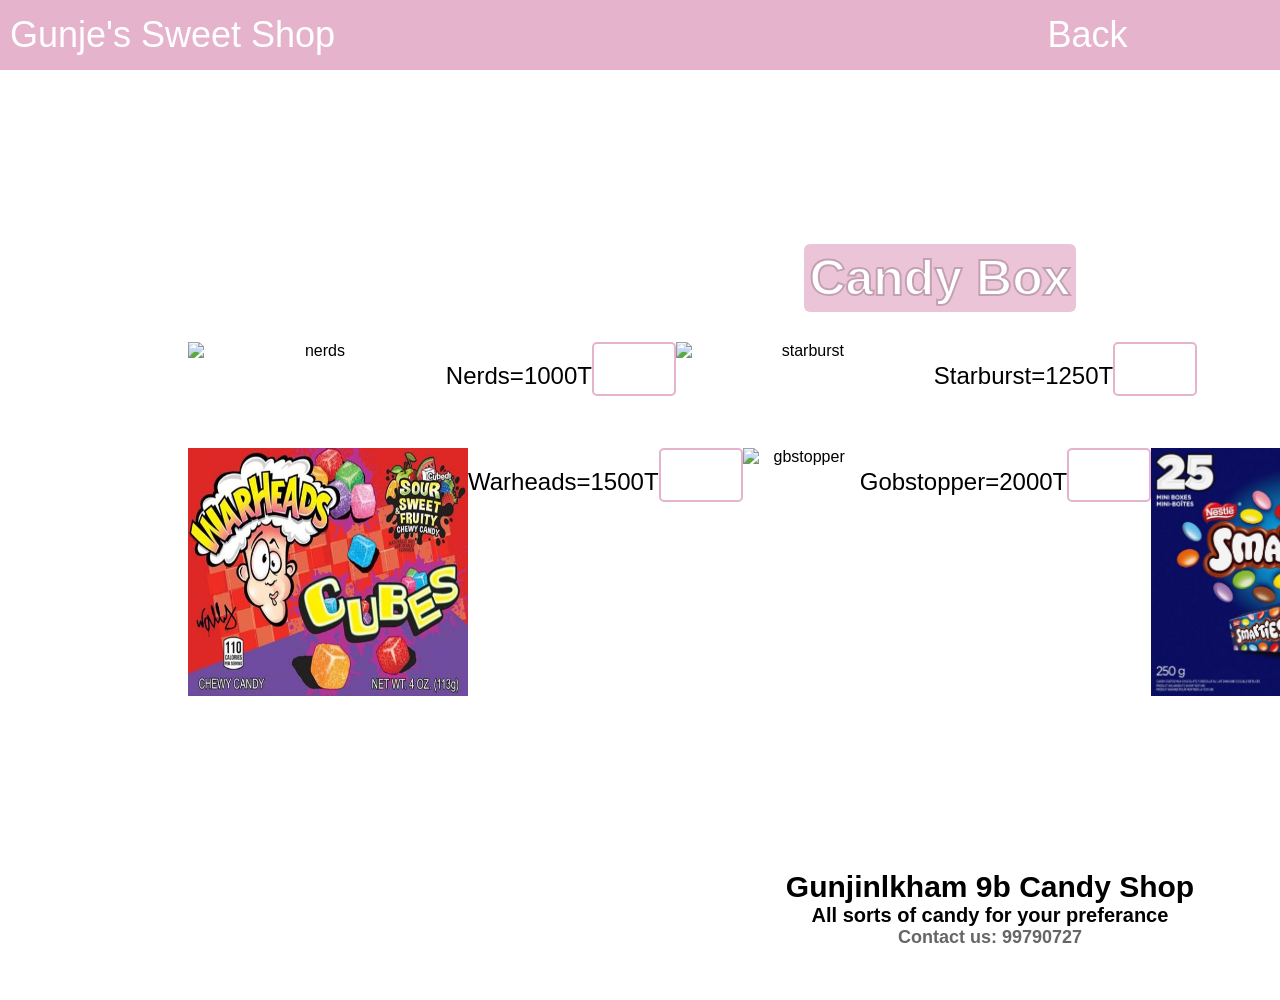
==== candyb.html @ ebd5914b "final" ====
<!DOCTYPE html>
<html lang="en">
<head>
    <meta charset="UTF-8">
    <meta http-equiv="X-UA-Compatible" content="IE=edge">
    <meta name="viewport" content="width=device-width, initial-scale=1.0">
    <title>candy box</title>
    <link rel="stylesheet" href="./candyb.css">
</head>
<body>
    <div class="top">
        <a href="./Homepage.html">
            <button onclick="shop">Gunje's Sweet Shop</button>
        </a>
        <a href="./Catalog.html">
            <button onclick="back">Back</button>
        </a>
        <img src="https://cdn-icons-png.flaticon.com/512/60/60992.png" alt="cart">
    </div>
    <div class="mid">
        <div class="mid1">
            <h2>Candy Box</h2>
        </div>
        <div class="candyb1">
         <img src="https://cdn.shopify.com/s/files/1/0972/7116/products/00079200039516_A1N1_2048x.png?v=1655393691" alt="nerds">
         <p>Nerds=1000T</p>
         <input id="nrds" type="number" />

         <img src="https://www.starburst.com/sites/g/files/fnmzdf621/files/migrate-product-files/xsydk02vjyflxgl8vgum.png" alt="starburst">
         <p>Starburst=1250T</p>
         <input id="strburst" type="number" />

         <img src="https://www.skittles.com/cdn-cgi/image/width=472,height=472,f=auto,quality=90/sites/g/files/fnmzdf586/files/migrate-product-files/cxylpwt13oj655b6thwk.png" alt="">
         <p>Skittles= 1000T</p>
         <input id="skttles" type="number" />
      </div>
      <div class="candyb2">
        <img src="./war.JPG" alt="war">
        <p>Warheads=1500T</p>
        <input id="wr" type="number" />

        <img src="https://www.ferraracandyshopusa.com/sites/default/files/2022-05/1755.png" alt="gbstopper">
        <p>Gobstopper=2000T</p>
        <input id="gbstopper" type="number" />

        <img src="./smarties.JPG" alt="">
        <p>Smarties=2500T</p>
        <input id="smrties" type="number" />
      </div>
    </div>
    <div class="bottom">
        <h1>Gunjinlkham 9b Candy Shop</h1>
        <h2>All sorts of candy for your preferance</h2>
        <h3>Contact us: 99790727</h3>
    </div>
</body>
</html>
---- candyb.css ----
*{
    margin: 0;
    padding: 0;
}

body {
    font-family: Arial, sans-serif;
    height: 1000px;
    width: 1880px;
}

.top {
    display: flex;
    justify-content: space-between;
    align-items: center;
    background-color: #e6b3cc;
    padding: 10px;
    height: 5%;
    width: 100%;
}

.top button {
    margin: 0;
    font-size: 36px;
    color: #fff;
    border: none;
    background-color: #e6b3cc;
    cursor: pointer;
  }

.top img {
    width: 50px;
}  

.mid {
    text-align: center;
    margin-top: 50px;
    height: 70%;
    width: 100%;
    display: flex;
    justify-content: center;
    align-items: center;
    flex-direction: column;
}

.candyb1, .candyb2 {
    display: flex;
    justify-content: space-between;
    width: 80%;
    margin-top: 30px;
}

.candyb1 p, .candyb2 p {
    font-size: 24px;
    margin-top: 20px;
}

.candyb1 input, .candyb2 input {
    font-size: 20px;
    width: 80px;
    border-radius: 5px;
    border: none;
    border: 2px solid #e6b3cc;
    text-align: center;
    height: 50px;
}

.candyb1 img, .candyb2 img {
    width: 280px;
    display: flex;
}

.mid h2 {
    font-size: 50px;
    color: white;
    -webkit-text-stroke: 2px #c4a1b2;
    background-color: #ebc4d7;
    padding: 5px;
    border-radius: 6px;
}

.mid button {
    background-color: #cea0b6;
    border: none;
    color: #fff;
    font-size: 50px;
    border-radius: 5px;
    cursor: pointer;
}  

.bottom {
    background-color: #fff;
    padding: 50px;
    text-align: center;
    height: 5%;
    width: 100%;
}

.bottom h1 {
    font-size: 30px;
    margin: 0;
}

.bottom h2 {
    font-size: 20px;
    margin: 0;
}

.bottom h3 {
    font-size: 18px;
    margin: 0;
    color: #666;
}
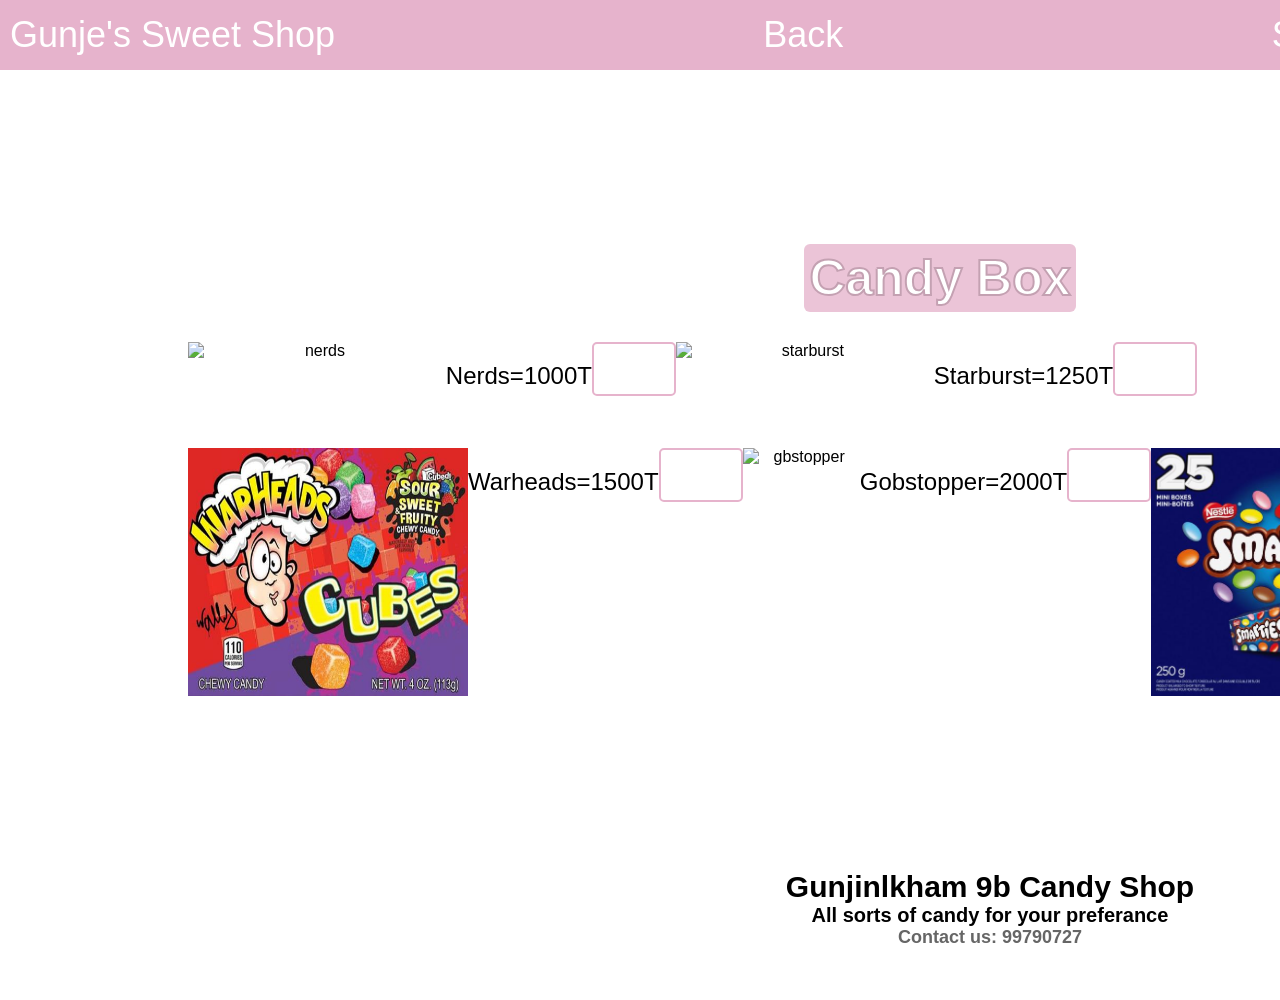
==== commit a4f29bd4: "final" ====
--- a/candyb.html
+++ b/candyb.html
@@ -14,6 +14,9 @@
         </a>
         <a href="./Catalog.html">
             <button onclick="back">Back</button>
+        </a>
+        <a href="./index.html">
+            <button onclick="signout">Sign Out</button>
         </a>
         <img src="https://cdn-icons-png.flaticon.com/512/60/60992.png" alt="cart">
     </div>
